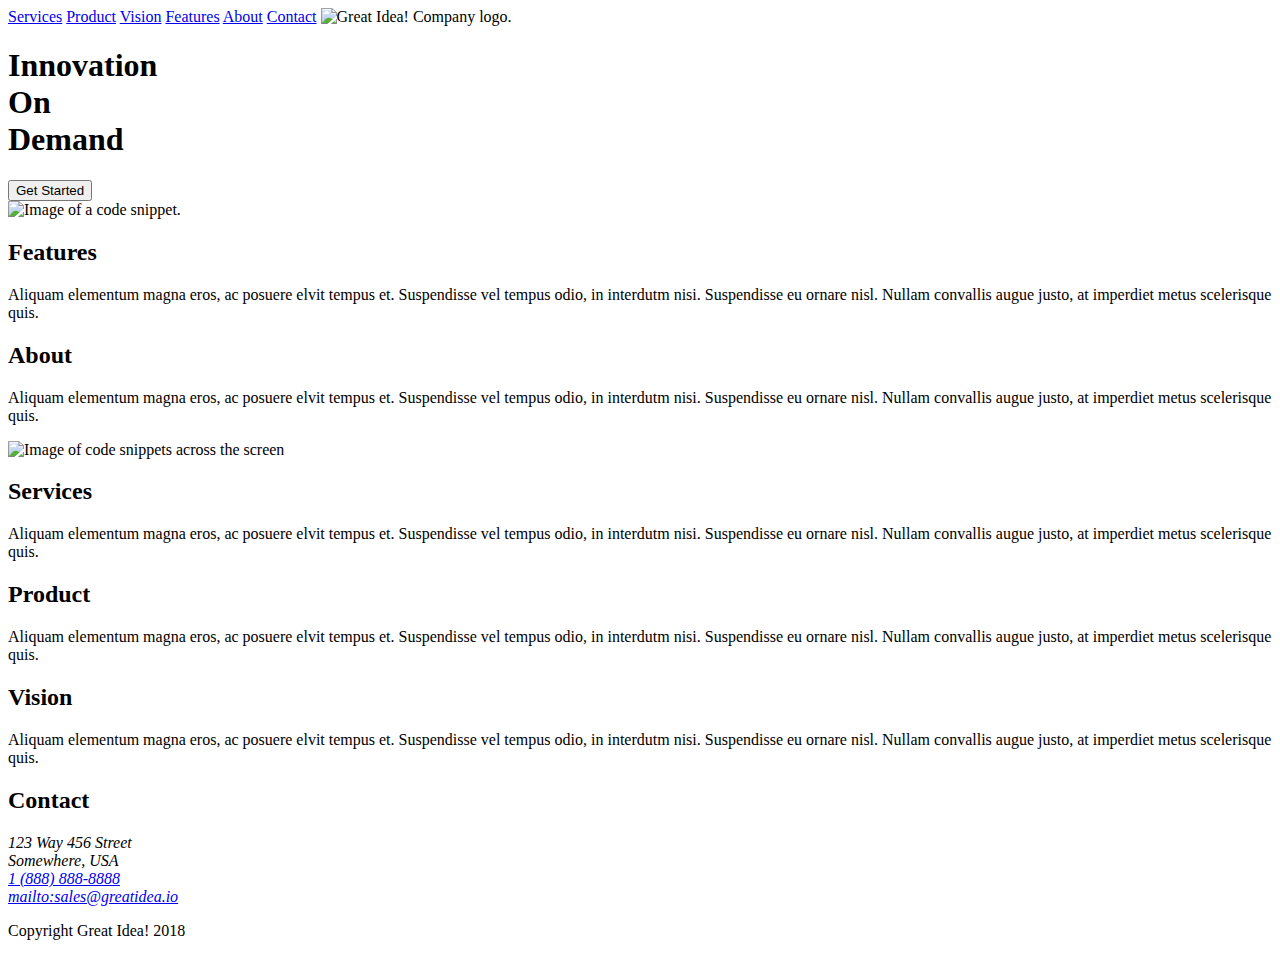
==== great-idea-website/index.html @ f7475bc4 "added headers, ptags, footer, sections, and divs to html doc" ====
<!doctype html>

<html lang="en">
<head>
  <meta charset="utf-8">

  <title>Great Idea!</title>

  <link href="https://fonts.googleapis.com/css?family=Bangers|Titillium+Web" rel="stylesheet">
  <link rel="stylesheet" href="css/index.css">

  <!--[if lt IE 9]>
    <script src="https://cdnjs.cloudflare.com/ajax/libs/html5shiv/3.7.3/html5shiv.js"></script>
  <![endif]-->
</head>

  <body>
    <header>
      <nav>
        <a href = "#"> Services</a>
        <a href = "#">Product</a>
        <a href = "#">Vision</a>
        <a href = "#">Features</a>
        <a href = "#">About</a>
        <a href = "#">Contact</a>      
        <img class="logo" src="img/logo.png" alt="Great Idea! Company logo.">
      </nav>
    </header>
    <section class ="main">
      <div class ="left-header">
        <h1>
        Innovation<br>
        On<br>
        Demand
        </h1>
        <button>Get Started</button>
      </div>
      <div class ="right-header">
        <img src="img/header-img.png" alt="Image of a code snippet.">
      </div>
    </section>
    <section class = "info">
      <div class = "in-half">
        <div class = "first-half">
          <h2>Features</h2>
          <p>Aliquam elementum magna eros, ac posuere elvit tempus et. Suspendisse vel tempus odio, in interdutm nisi. Suspendisse eu ornare nisl. Nullam convallis augue justo, at imperdiet metus scelerisque quis.</p>
        </div>
        <div class = "first-half">
          <h2>About</h2>
          <p>Aliquam elementum magna eros, ac posuere elvit tempus et. Suspendisse vel tempus odio, in interdutm nisi. Suspendisse eu ornare nisl. Nullam convallis augue justo, at imperdiet metus scelerisque quis.</p>
        </div>
      </div>
      <img class="middle-img" src="img/mid-page-accent.jpg" alt="Image of code snippets across the screen">
      <div class = "in-thirds">
        <h2>Services</h2>
        <p>Aliquam elementum magna eros, ac posuere elvit tempus et. Suspendisse vel tempus odio, in interdutm nisi. Suspendisse eu ornare nisl. Nullam convallis augue justo, at imperdiet metus scelerisque quis.</p>


        <h2>Product</h2>
        <p>Aliquam elementum magna eros, ac posuere elvit tempus et. Suspendisse vel tempus odio, in interdutm nisi. Suspendisse eu ornare nisl. Nullam convallis augue justo, at imperdiet metus scelerisque quis.</p>

        <h2>Vision</h2>
        <p>Aliquam elementum magna eros, ac posuere elvit tempus et. Suspendisse vel tempus odio, in interdutm nisi. Suspendisse eu ornare nisl. Nullam convallis augue justo, at imperdiet metus scelerisque quis.</p>
      </div>  
    </section>
    <footer class="footer">
      <h2>Contact</h2>
      <address>123 Way 456 Street<br>
      Somewhere, USA<br>
      <a href ="tel:1 (888) 888-8888">1 (888) 888-8888</a><br>
      <a href ="mailto:sales@greatidea.io">mailto:sales@greatidea.io</a></address>

      <p>Copyright Great Idea! 2018</p>
    </footer>
  </body>
</html>
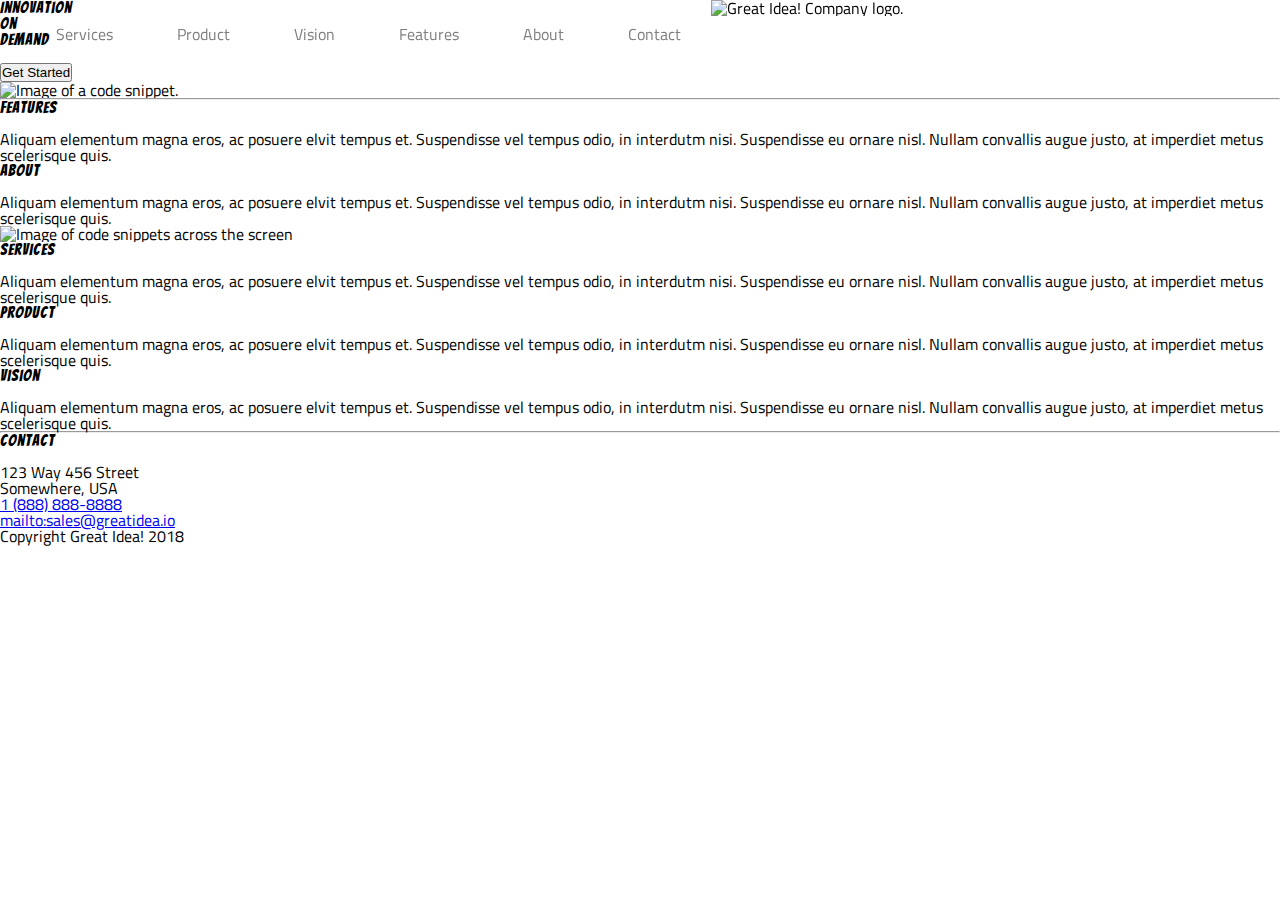
==== commit a21487bd: "finished html, began css stling of nav" ====
--- a/great-idea-website/index.html
+++ b/great-idea-website/index.html
@@ -39,6 +39,7 @@
         <img src="img/header-img.png" alt="Image of a code snippet.">
       </div>
     </section>
+    <hr>
     <section class = "info">
       <div class = "in-half">
         <div class = "first-half">
@@ -52,23 +53,29 @@
       </div>
       <img class="middle-img" src="img/mid-page-accent.jpg" alt="Image of code snippets across the screen">
       <div class = "in-thirds">
-        <h2>Services</h2>
-        <p>Aliquam elementum magna eros, ac posuere elvit tempus et. Suspendisse vel tempus odio, in interdutm nisi. Suspendisse eu ornare nisl. Nullam convallis augue justo, at imperdiet metus scelerisque quis.</p>
-
-
-        <h2>Product</h2>
-        <p>Aliquam elementum magna eros, ac posuere elvit tempus et. Suspendisse vel tempus odio, in interdutm nisi. Suspendisse eu ornare nisl. Nullam convallis augue justo, at imperdiet metus scelerisque quis.</p>
-
-        <h2>Vision</h2>
-        <p>Aliquam elementum magna eros, ac posuere elvit tempus et. Suspendisse vel tempus odio, in interdutm nisi. Suspendisse eu ornare nisl. Nullam convallis augue justo, at imperdiet metus scelerisque quis.</p>
+        <div class ="left-third">
+          <h2>Services</h2>
+          <p>Aliquam elementum magna eros, ac posuere elvit tempus et. Suspendisse vel tempus odio, in interdutm nisi. Suspendisse eu ornare nisl. Nullam convallis augue justo, at imperdiet metus scelerisque quis.</p>
+        </div>
+        <div class ="middle-third">
+          <h2>Product</h2>
+          <p>Aliquam elementum magna eros, ac posuere elvit tempus et. Suspendisse vel tempus odio, in interdutm nisi. Suspendisse eu ornare nisl. Nullam convallis augue justo, at imperdiet metus scelerisque quis.</p>
+        </div>
+        <div class ="right-third">
+          <h2>Vision</h2>
+          <p>Aliquam elementum magna eros, ac posuere elvit tempus et. Suspendisse vel tempus odio, in interdutm nisi. Suspendisse eu ornare nisl. Nullam convallis augue justo, at imperdiet metus scelerisque quis.</p>
+        </div>
       </div>  
     </section>
+    <hr>
     <footer class="footer">
       <h2>Contact</h2>
-      <address>123 Way 456 Street<br>
-      Somewhere, USA<br>
-      <a href ="tel:1 (888) 888-8888">1 (888) 888-8888</a><br>
-      <a href ="mailto:sales@greatidea.io">mailto:sales@greatidea.io</a></address>
+      <address>
+        123 Way 456 Street<br>
+        Somewhere, USA<br>
+        <a href ="tel:1 (888) 888-8888">1 (888) 888-8888</a><br>
+        <a href ="mailto:sales@greatidea.io">mailto:sales@greatidea.io</a>
+      </address>
 
       <p>Copyright Great Idea! 2018</p>
     </footer>
--- a/great-idea-website/css/index.css
+++ b/great-idea-website/css/index.css
@@ -0,0 +1,92 @@
+/* http://meyerweb.com/eric/tools/css/reset/ 
+   v2.0 | 20110126
+   License: none (public domain)
+*/
+
+html, body, div, span, applet, object, iframe,
+h1, h2, h3, h4, h5, h6, p, blockquote, pre,
+a, abbr, acronym, address, big, cite, code,
+del, dfn, em, img, ins, kbd, q, s, samp,
+small, strike, strong, sub, sup, tt, var,
+b, u, i, center,
+dl, dt, dd, ol, ul, li,
+fieldset, form, label, legend,
+table, caption, tbody, tfoot, thead, tr, th, td,
+article, aside, canvas, details, embed, 
+figure, figcaption, footer, header, hgroup, 
+menu, nav, output, ruby, section, summary,
+time, mark, audio, video {
+	margin: 0;
+	padding: 0;
+	border: 0;
+	font-size: 100%;
+	font: inherit;
+	vertical-align: baseline;
+}
+/* HTML5 display-role reset for older browsers */
+article, aside, details, figcaption, figure, 
+footer, header, hgroup, menu, nav, section {
+	display: block;
+}
+body {
+	line-height: 1;
+}
+ol, ul {
+	list-style: none;
+}
+blockquote, q {
+	quotes: none;
+}
+blockquote:before, blockquote:after,
+q:before, q:after {
+	content: '';
+	content: none;
+}
+table {
+	border-collapse: collapse;
+	border-spacing: 0;
+}
+
+/* Set every element's box-sizing to border-box */
+* {
+    box-sizing: border-box;
+}
+
+html, body {
+    height: 100%;
+    font-family: 'Titillium Web', sans-serif;
+}
+
+h1, h2, h3, h4, h5 {
+    font-family: 'Bangers', cursive;
+    letter-spacing: 1px;
+    margin-bottom: 15px;
+}
+
+/* Your code starts here! */
+*{
+	margin:0;
+	padding:0;
+	max-width:100%;
+}
+
+header .left-header, header .right-header{
+	display:inline-block;
+}
+
+header .logo{
+	position: fixed;
+	margin-top:-2%;
+}
+
+header nav{
+	display:inline-block;
+	margin:2% 2%;
+	position:fixed;
+	}
+
+header nav a{
+	text-decoration: none;
+	margin:0 30px;
+	color:grey;
+	}